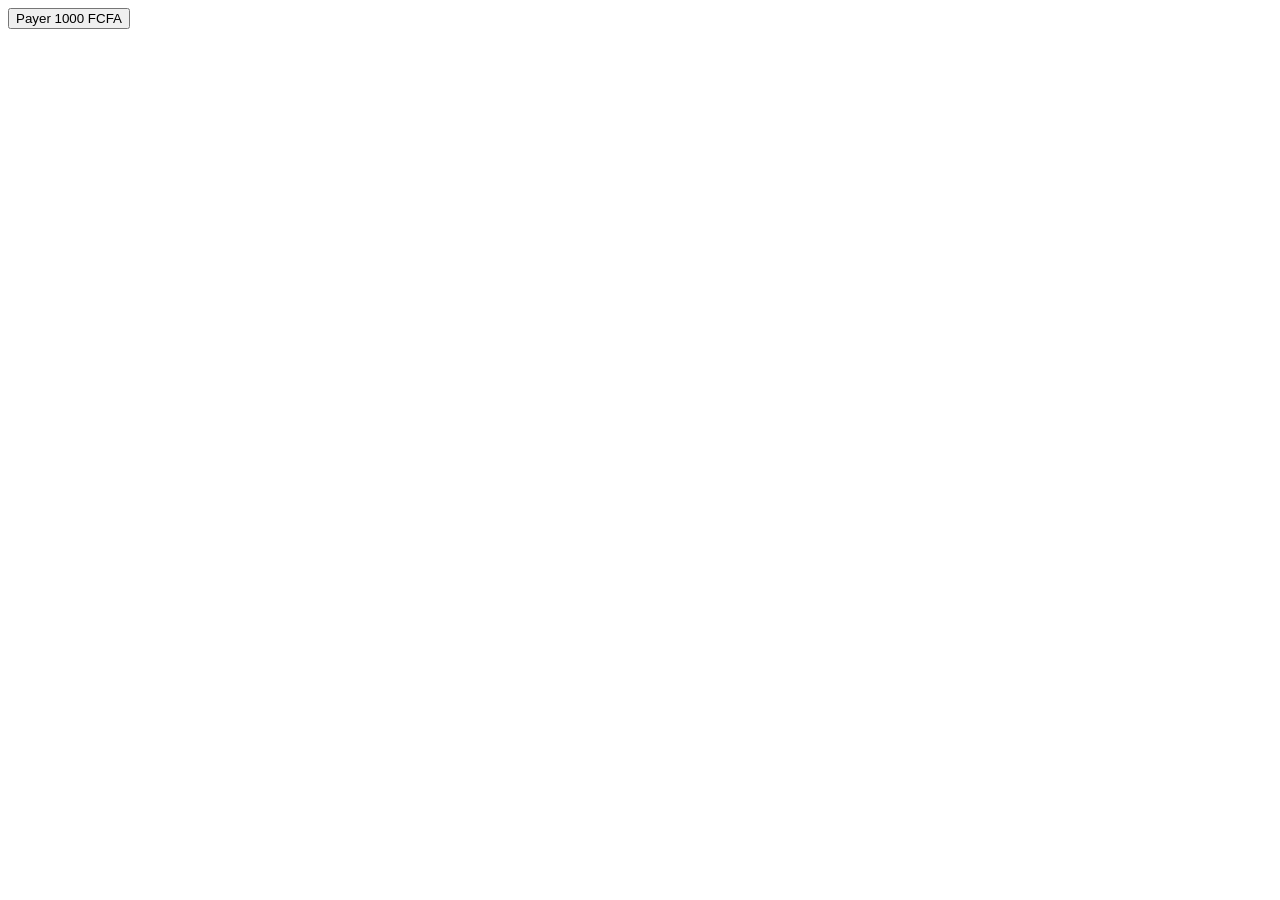
==== index.html @ 36fe14c1 "FahdBot" ====
<!doctype html>
<html lang="en">
<head>
  <meta charset="utf-8">
  <meta http-equiv="X-UA-Compatible" content="IE=edge,chrome=1"/>
  <title>Integrate Feda Checkout to my website</title>
  <script src="https://cdn.fedapay.com/checkout.js?v=1.1.5"></script>
</head>
<body>
  <button id="pay-btn">Payer 1000 FCFA</button>
  <script type="text/javascript">
      FedaPay.init('#pay-btn', {
      public_key: 'pk_live_QVNuOc7YLDk1IiDrvfwLOB6m',
      transaction: {
        amount: 1000,
        description: 'Buy my product'
      },
      customer: {
        email: 'johndoe@gmail.com',
        lastname: 'Doe',
        firstname: 'John',
      }
     });
  </script>
</body>
</html>
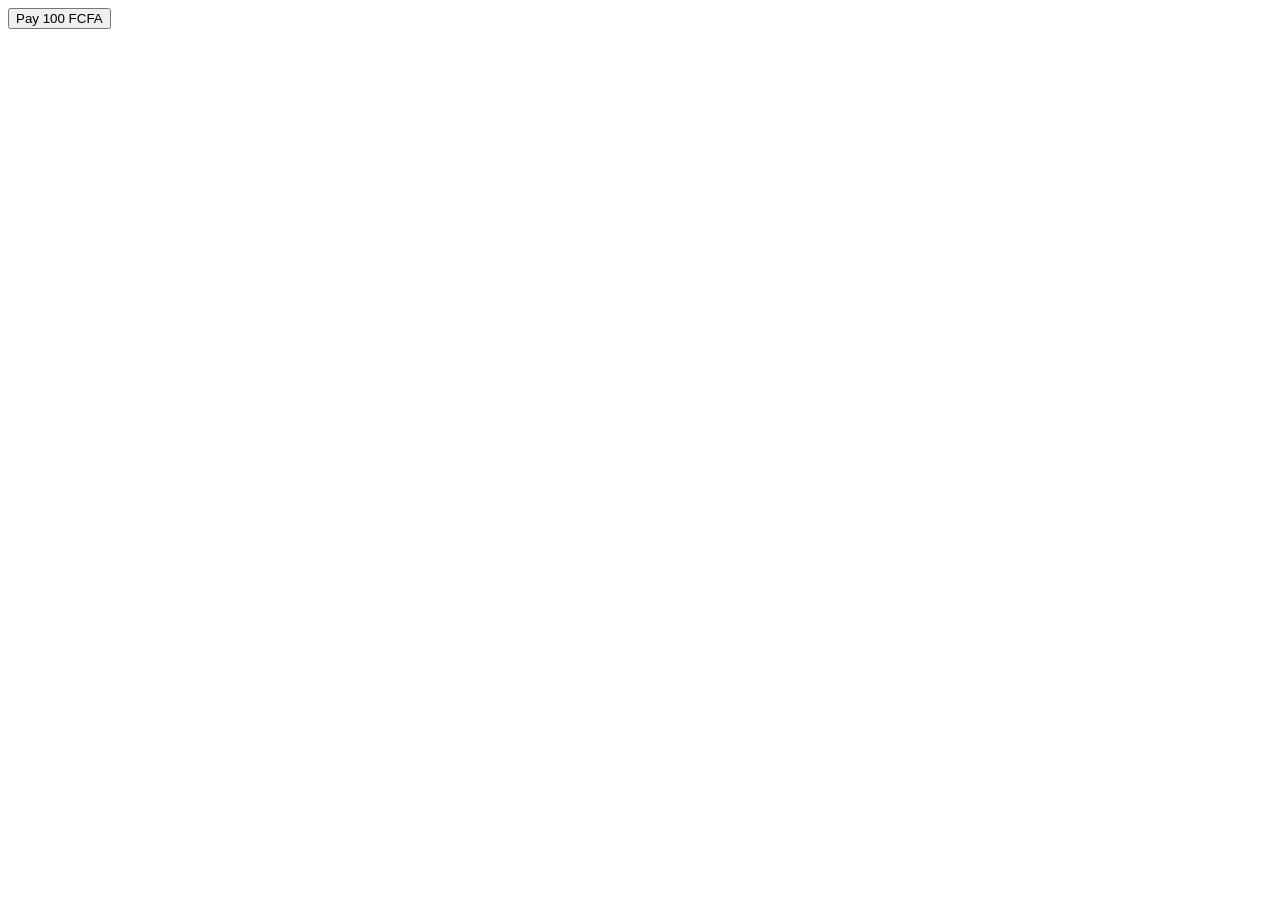
==== commit b7b4c500: "FahdBot" ====
--- a/index.html
+++ b/index.html
@@ -1,3 +1,6 @@
+<!--
+Replace YOUR_API_PUBLIC_KEY by the API public key of your sandbox or live account.
+-->
 <!doctype html>
 <html lang="en">
 <head>
@@ -7,20 +10,9 @@
   <script src="https://cdn.fedapay.com/checkout.js?v=1.1.5"></script>
 </head>
 <body>
-  <button id="pay-btn">Payer 1000 FCFA</button>
+  <button id="pay-btn">Pay 100 FCFA</button>
   <script type="text/javascript">
-      FedaPay.init('#pay-btn', {
-      public_key: 'pk_live_QVNuOc7YLDk1IiDrvfwLOB6m',
-      transaction: {
-        amount: 1000,
-        description: 'Buy my product'
-      },
-      customer: {
-        email: 'johndoe@gmail.com',
-        lastname: 'Doe',
-        firstname: 'John',
-      }
-     });
+      FedaPay.init('#pay-btn', { public_key: 'pk_live_QVNuOc7YLDk1IiDrvfwLOB6m' });
   </script>
 </body>
 </html>
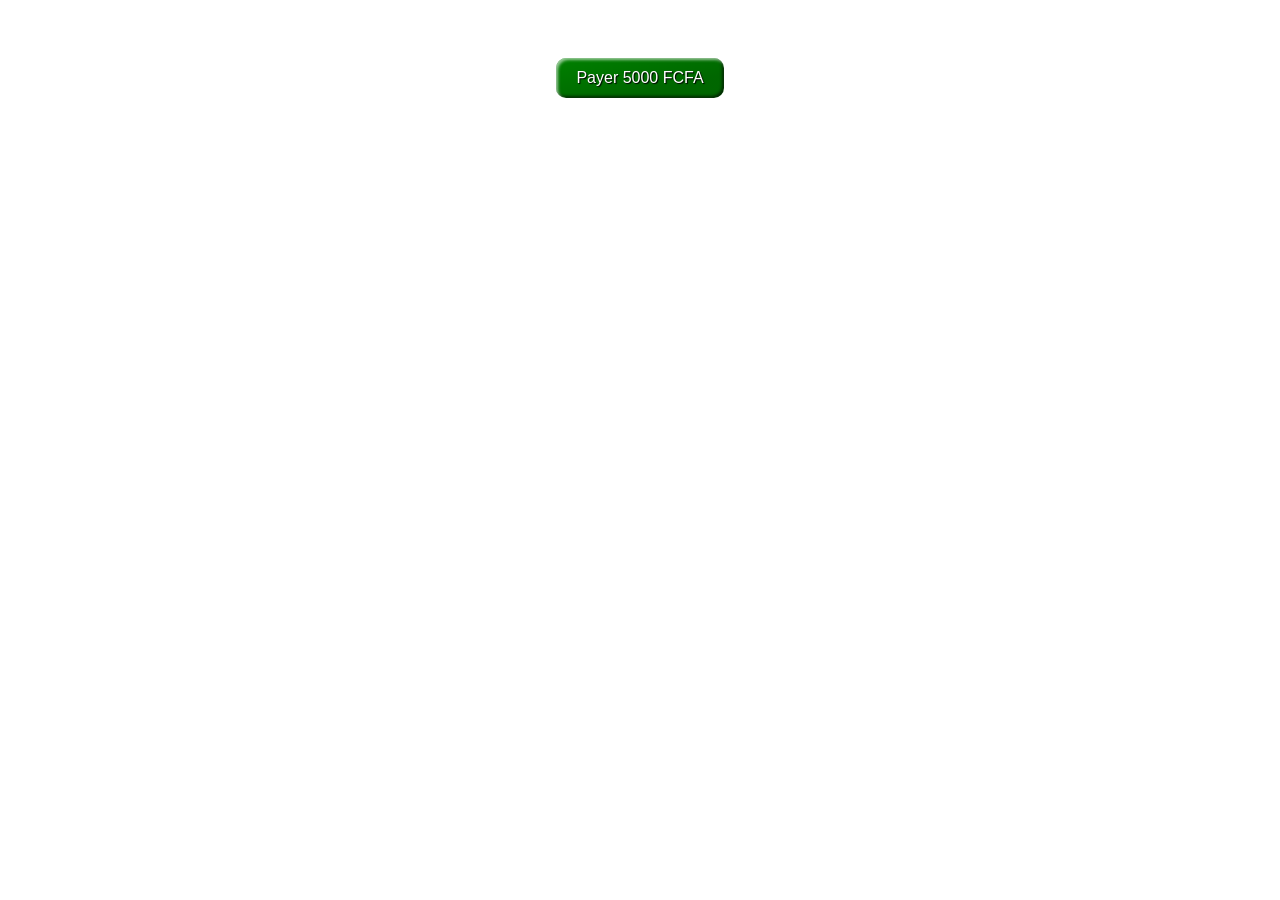
==== commit a541a433: "FahdBot" ====
--- a/index.html
+++ b/index.html
@@ -1,6 +1,3 @@
-<!--
-Replace YOUR_API_PUBLIC_KEY by the API public key of your sandbox or live account.
--->
 <!doctype html>
 <html lang="en">
 <head>
@@ -8,11 +5,29 @@
   <meta http-equiv="X-UA-Compatible" content="IE=edge,chrome=1"/>
   <title>Integrate Feda Checkout to my website</title>
   <script src="https://cdn.fedapay.com/checkout.js?v=1.1.5"></script>
+  <link rel="stylesheet" href="style.css">
 </head>
-<body>
-  <button id="pay-btn">Pay 100 FCFA</button>
+<body class="body">
+ 
+<button class="favorite styled" 
+        id="pay-btn"
+        type="button">
+        Payer 5000 FCFA
+</button>
+
   <script type="text/javascript">
-      FedaPay.init('#pay-btn', { public_key: 'pk_live_QVNuOc7YLDk1IiDrvfwLOB6m' });
+      FedaPay.init('#pay-btn', {
+      public_key: 'pk_live_QVNuOc7YLDk1IiDrvfwLOB6m',
+      transaction: {
+        amount: 5000,
+        description: 'Buy my product'
+      },
+      customer: {
+        email: 'Client@gmail.com',
+        lastname: 'Client',
+        firstname: 'Client',
+      }
+     });
   </script>
 </body>
 </html>
--- a/style.css
+++ b/style.css
@@ -0,0 +1,33 @@
+
+.body{
+    text-align: center;
+}
+
+.styled {
+    padding-left: 100px;
+    margin-top: 50px;
+    border: 0;
+    line-height: 2.5;
+    padding: 0 20px;
+    font-size: 1rem;
+    text-align: center;
+    color: #fff;
+    text-shadow: 1px 1px 1px #000;
+    border-radius: 10px;
+    background-color: green;
+    background-image: linear-gradient(to top left,
+                                      rgba(0, 0, 0, .2),
+                                      rgba(0, 0, 0, .2) 30%,
+                                      rgba(0, 0, 0, 0));
+    box-shadow: inset 2px 2px 3px rgba(255, 255, 255, .6),
+                inset -2px -2px 3px rgba(0, 0, 0, .6);
+}
+
+.styled:hover {
+    background-color: greenyellow;
+}
+
+.styled:active {
+    box-shadow: inset -2px -2px 3px rgba(255, 255, 255, .6),
+                inset 2px 2px 3px rgba(0, 0, 0, .6);
+}
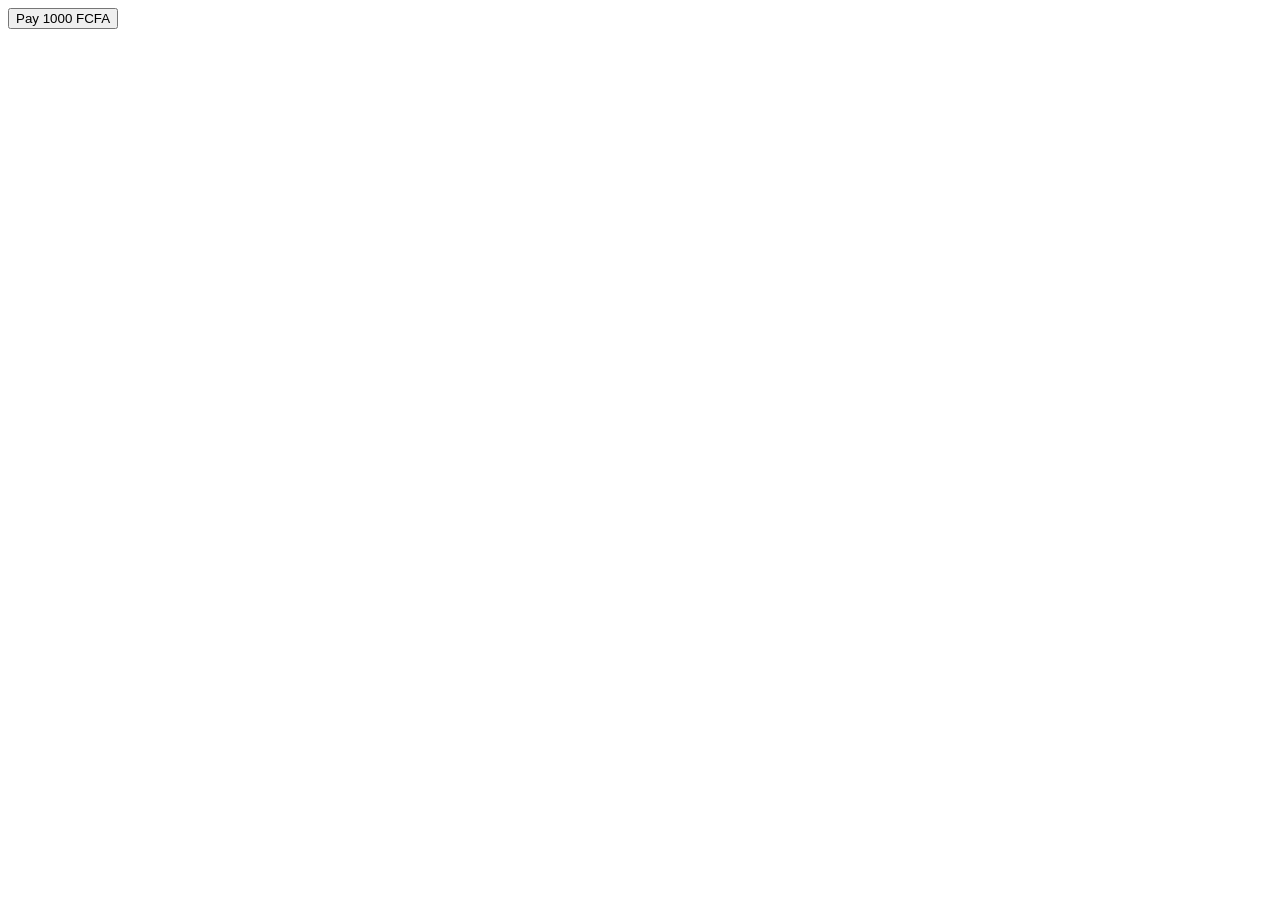
==== commit b71059c6: "FahdBot" ====
--- a/index.html
+++ b/index.html
@@ -5,16 +5,9 @@
   <meta http-equiv="X-UA-Compatible" content="IE=edge,chrome=1"/>
   <title>Integrate Feda Checkout to my website</title>
   <script src="https://cdn.fedapay.com/checkout.js?v=1.1.5"></script>
-  <link rel="stylesheet" href="style.css">
 </head>
-<body class="body">
- 
-<button class="favorite styled" 
-        id="pay-btn"
-        type="button">
-        Payer 5000 FCFA
-</button>
-
+<body>
+  <button id="pay-btn">Pay 1000 FCFA</button>
   <script type="text/javascript">
       FedaPay.init('#pay-btn', {
       public_key: 'pk_live_QVNuOc7YLDk1IiDrvfwLOB6m',
@@ -23,9 +16,9 @@
         description: 'Buy my product'
       },
       customer: {
-        email: 'Client@gmail.com',
-        lastname: 'Client',
-        firstname: 'Client',
+        email: 'johndoe@gmail.com',
+        lastname: 'Doe',
+        firstname: 'John',
       }
      });
   </script>
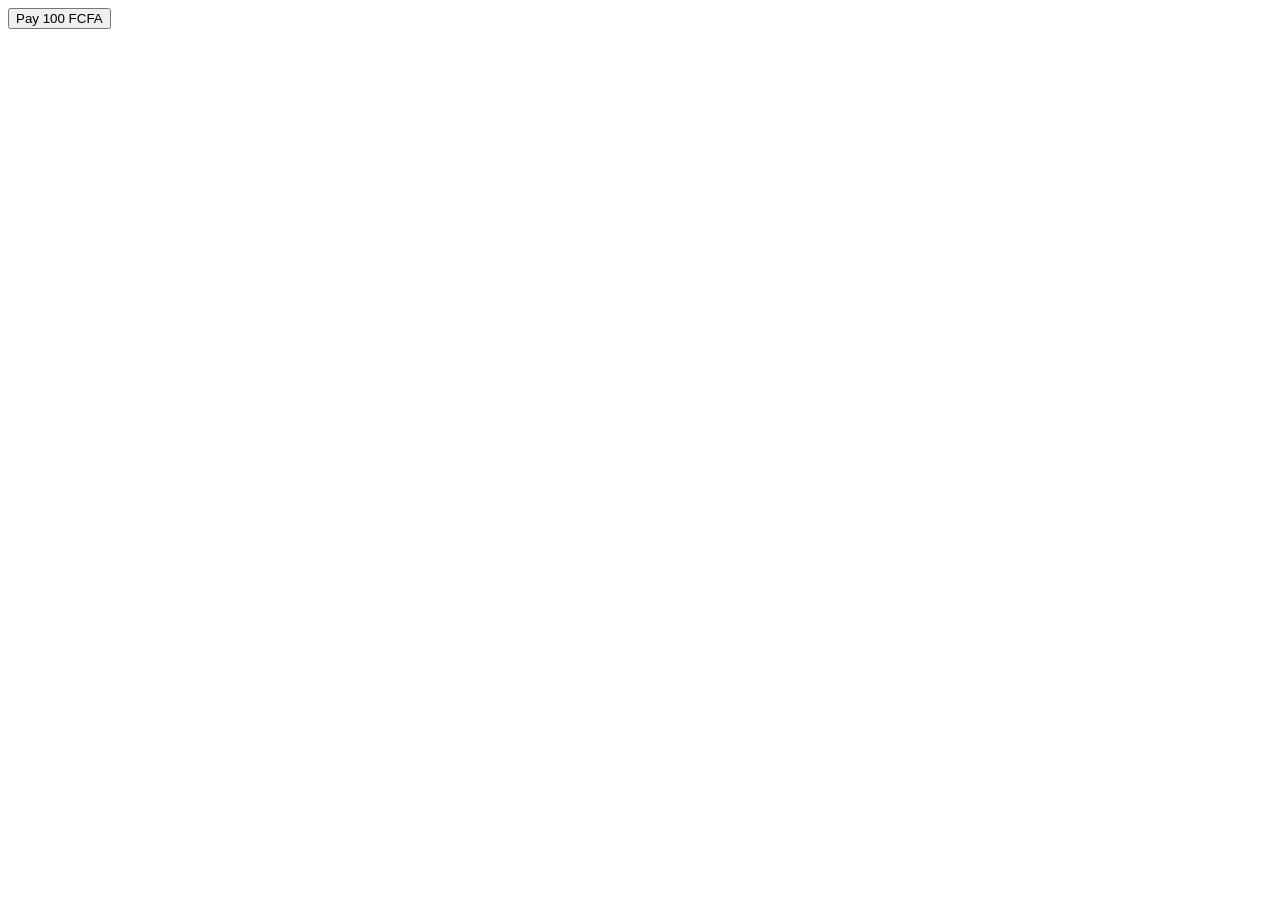
==== commit abcd0050: "FahdBot" ====
--- a/index.html
+++ b/index.html
@@ -1,3 +1,6 @@
+<!--
+Replace YOUR_API_PUBLIC_KEY by the API public key of your sandbox or live account.
+-->
 <!doctype html>
 <html lang="en">
 <head>
@@ -7,20 +10,9 @@
   <script src="https://cdn.fedapay.com/checkout.js?v=1.1.5"></script>
 </head>
 <body>
-  <button id="pay-btn">Pay 1000 FCFA</button>
+  <button id="pay-btn">Pay 100 FCFA</button>
   <script type="text/javascript">
-      FedaPay.init('#pay-btn', {
-      public_key: 'pk_live_QVNuOc7YLDk1IiDrvfwLOB6m',
-      transaction: {
-        amount: 5000,
-        description: 'Buy my product'
-      },
-      customer: {
-        email: 'johndoe@gmail.com',
-        lastname: 'Doe',
-        firstname: 'John',
-      }
-     });
+      FedaPay.init('#pay-btn', { public_key: 'pk_live_QVNuOc7YLDk1IiDrvfwLOB6m' });
   </script>
 </body>
 </html>
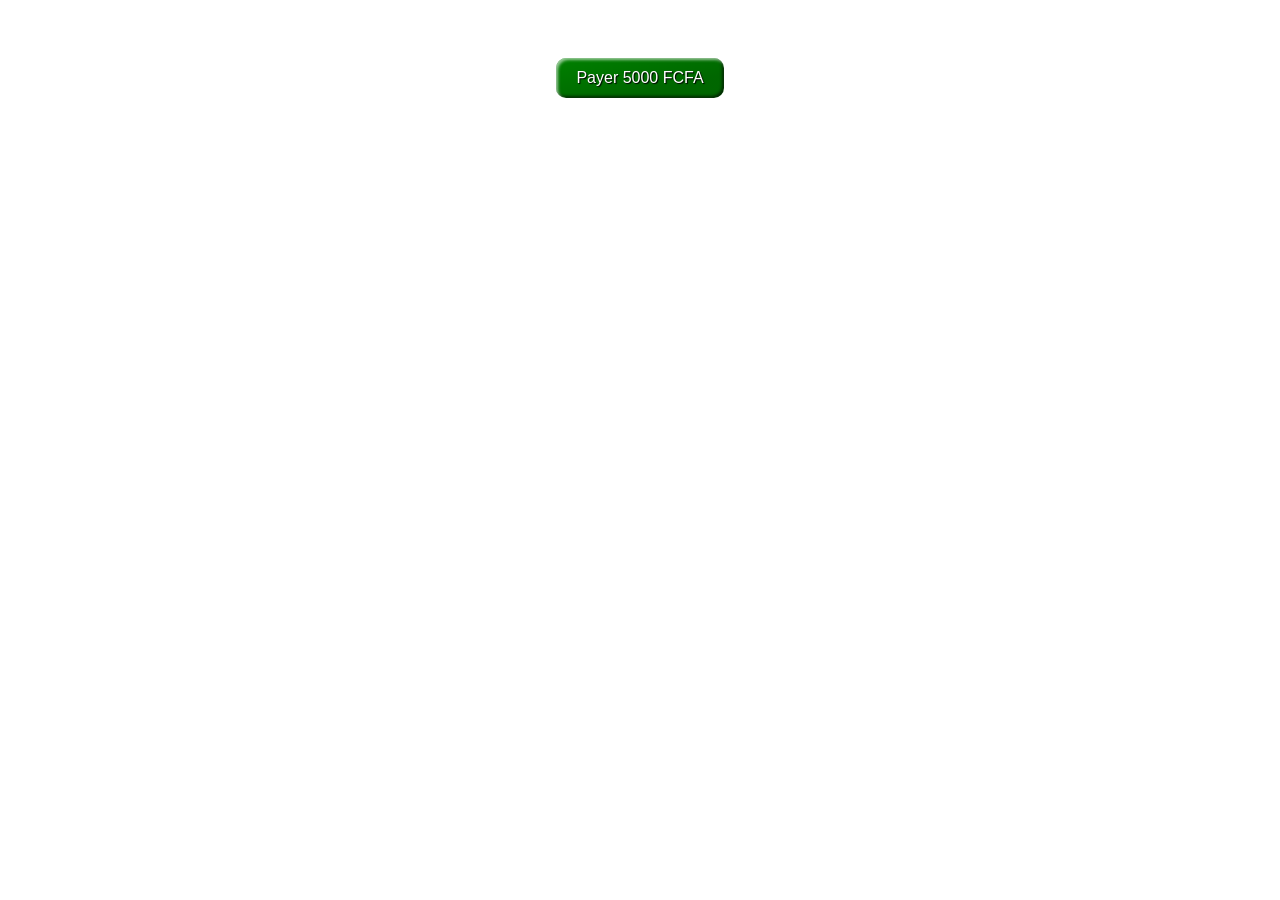
==== commit 9e045796: "FahdBot" ====
--- a/index.html
+++ b/index.html
@@ -1,6 +1,3 @@
-<!--
-Replace YOUR_API_PUBLIC_KEY by the API public key of your sandbox or live account.
--->
 <!doctype html>
 <html lang="en">
 <head>
@@ -8,11 +5,29 @@
   <meta http-equiv="X-UA-Compatible" content="IE=edge,chrome=1"/>
   <title>Integrate Feda Checkout to my website</title>
   <script src="https://cdn.fedapay.com/checkout.js?v=1.1.5"></script>
+  <link rel="stylesheet" href="style.css">
 </head>
-<body>
-  <button id="pay-btn">Pay 100 FCFA</button>
+<body class="body">
+ 
+<button class="favorite styled" 
+        id="pay-btn"
+        type="button">
+        Payer 5000 FCFA
+</button>
+
   <script type="text/javascript">
-      FedaPay.init('#pay-btn', { public_key: 'pk_live_QVNuOc7YLDk1IiDrvfwLOB6m' });
+      FedaPay.init('#pay-btn', {
+      public_key: 'pk_live_QVNuOc7YLDk1IiDrvfwLOB6m',
+      transaction: {
+        amount: 5000,
+        description: 'Buy my product'
+      },
+      customer: {
+        email: 'Client@gmail.com',
+        lastname: 'Client',
+        firstname: 'Client',
+      }
+     });
   </script>
 </body>
-</html>+</html>
--- a/style.css
+++ b/style.css
@@ -0,0 +1,33 @@
+
+.body{
+    text-align: center;
+}
+
+.styled {
+    padding-left: 100px;
+    margin-top: 50px;
+    border: 0;
+    line-height: 2.5;
+    padding: 0 20px;
+    font-size: 1rem;
+    text-align: center;
+    color: #fff;
+    text-shadow: 1px 1px 1px #000;
+    border-radius: 10px;
+    background-color: green;
+    background-image: linear-gradient(to top left,
+                                      rgba(0, 0, 0, .2),
+                                      rgba(0, 0, 0, .2) 30%,
+                                      rgba(0, 0, 0, 0));
+    box-shadow: inset 2px 2px 3px rgba(255, 255, 255, .6),
+                inset -2px -2px 3px rgba(0, 0, 0, .6);
+}
+
+.styled:hover {
+    background-color: greenyellow;
+}
+
+.styled:active {
+    box-shadow: inset -2px -2px 3px rgba(255, 255, 255, .6),
+                inset 2px 2px 3px rgba(0, 0, 0, .6);
+}
